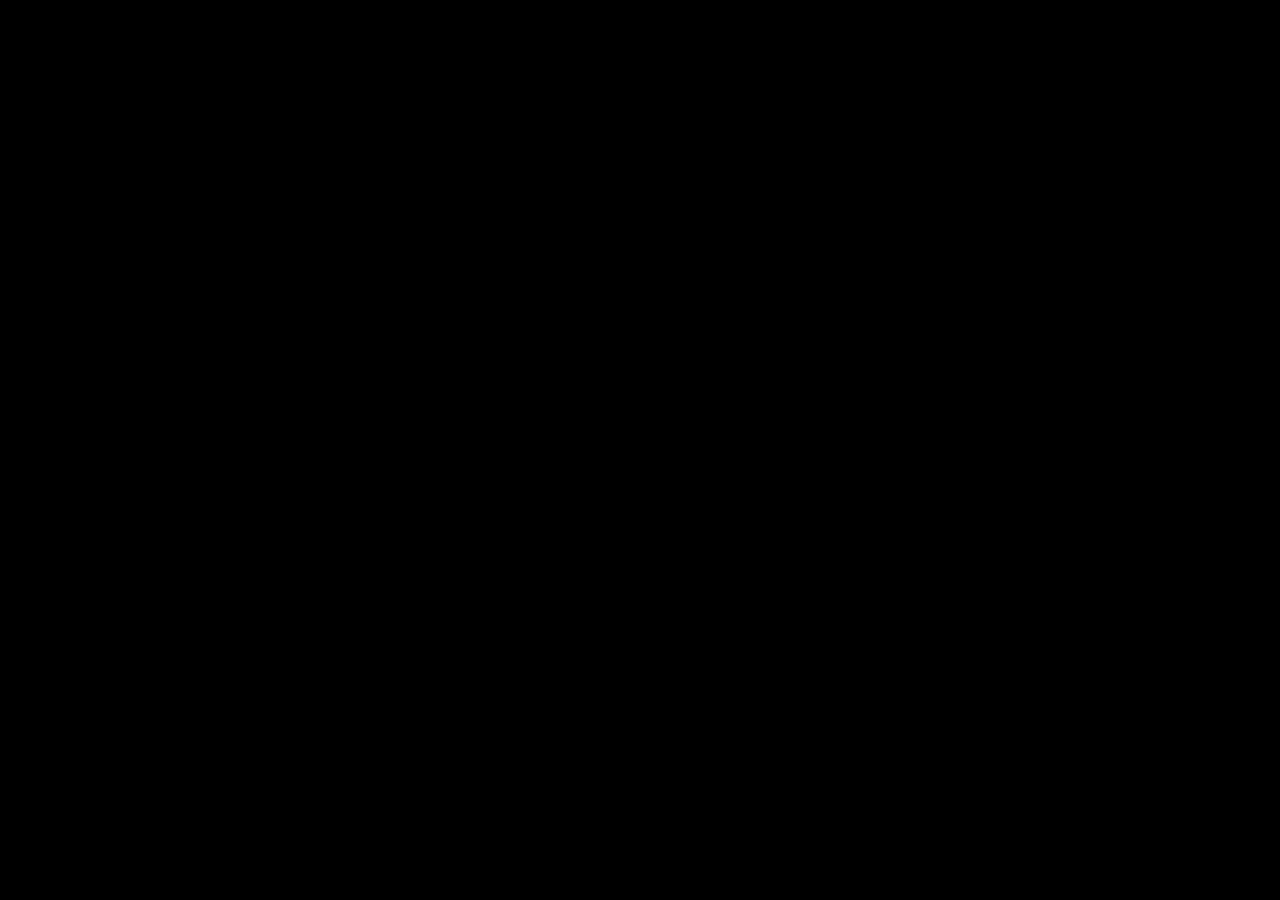
==== index.html @ 06bf4b89 "First release: butitis initial commit" ====
<!doctype html>
<html lang="ko">
  <head>
    <meta charset="UTF-8" />
    <meta name="viewport" content="width=device-width, initial-scale=1.0, maximum-scale=1.0, user-scalable=no" />
    <title>butitis</title>
    <link rel="stylesheet" href="style.css" />
  </head>
  <body>
    <canvas id="dustCanvas"></canvas>

    <div id="minimapTrigger"></div>

    <div id="minimapContainer">
      <canvas id="minimapCanvas"></canvas>
    </div>

    <div id="mediaModal" class="modal hidden">
      <div class="modal-content">
        <img id="modalImg" class="hidden" src="" alt="Selected Photo" />
        <video id="modalVideo" class="hidden" controls autoplay loop playsinline></video>
      </div>
    </div>

    <script src="script.js"></script>
  </body>
</html>
---- style.css ----
/* 1. 기본 스타일 리셋 & 스크롤바 완전 제거 */
* {
  margin: 0;
  padding: 0;
  box-sizing: border-box;
  -webkit-tap-highlight-color: rgba(0, 0, 0, 0) !important;
  outline: none !important;
  -ms-overflow-style: none;
  scrollbar-width: none;
}

*::-webkit-scrollbar {
  display: none !important;
  width: 0 !important;
  height: 0 !important;
}

html,
body {
  width: 100%;
  height: 100%;
  height: 100dvh;
  overflow: hidden;
  background-color: #000000; /* 완전한 검은색 */
  font-family: -apple-system, BlinkMacSystemFont, "Segoe UI", Roboto, sans-serif;
  user-select: none;
  -webkit-user-select: none;
  -webkit-touch-callout: none;
  overscroll-behavior: none;
  touch-action: none;
}

/* 2. 배경 캔버스 */
#dustCanvas {
  display: block;
  width: 100vw;
  height: 100vh;
  height: 100dvh;
  cursor: grab;
  outline: none;
  -webkit-tap-highlight-color: transparent;
  touch-action: none;
}

#dustCanvas:active {
  cursor: grabbing;
}

/* 3. 우측 상단 라이다 미니맵 (슬라이드 인/아웃 방식 & 미니멀 얇은 테두리) */
#minimapContainer {
  position: fixed;
  top: 16px;
  right: 16px;
  width: 120px;
  height: 120px;
  background-color: #000000; /* 완전한 검은색 배경 */
  border: 0.5px solid rgba(0, 153, 255, 0.8); /* 가느다란 파란색 테두리 */
  box-shadow: none;
  backdrop-filter: none;
  border-radius: 0;
  z-index: 100;
  touch-action: none;
  cursor: pointer;

  /* 대각선 우측 상단 밖으로 숨김 처리 */
  transform: translate(140px, -140px);
  opacity: 0;
  transition:
    transform 0.35s cubic-bezier(0.25, 1, 0.5, 1),
    opacity 0.3s ease;
  pointer-events: none;
}

/* 미니맵 열림 상태 */
#minimapContainer.active {
  transform: translate(0, 0);
  opacity: 1;
  pointer-events: auto;
}

#minimapCanvas {
  display: block;
  width: 100%;
  height: 100%;
}

/* 우측 상단 제스처 감지 전용 투명 영역 */
#minimapTrigger {
  position: fixed;
  top: 0;
  right: 0;
  width: 60px; /* 제스처 감지 범위 확대 */
  height: 60px;
  z-index: 101; /* 캔버스보다 위에 배치 */
  cursor: pointer;

  /* [핵심] 이 영역 안에서 일어나는 브라우저 기본 터치/스크롤 동작 방지 */
  touch-action: none;
  background-color: transparent; /* 완전히 투명하게 설정 */
}

/* 힌트 아이콘 제거 (CSS ::after 삭제) */
#minimapTrigger::after {
  content: none;
}

/* 미니맵이 열리면 힌트 숨김 */
#minimapTrigger.active::after {
  opacity: 0;
}

/* 4. 미디어 모달 오버레이 */
.modal {
  position: fixed;
  top: 0;
  left: 0;
  width: 100vw;
  height: 100vh;
  height: 100dvh;
  background-color: rgba(0, 0, 0, 0.92);
  display: flex;
  justify-content: center;
  align-items: center;
  opacity: 1;
  transition: opacity 0.3s ease-in-out;
  z-index: 999;
  padding: 16px;
  outline: none;
  -webkit-tap-highlight-color: transparent;
}

.modal.hidden {
  opacity: 0;
  pointer-events: none;
}

/* 5. 모달 콘텐츠 및 미디어 반응형 처리 */
.modal-content {
  display: flex;
  justify-content: center;
  align-items: center;
  max-width: 90vw;
  max-height: 90vh;
  max-height: 90dvh;
  outline: none;
}

.modal-content img,
.modal-content video {
  max-width: 100%;
  max-height: 85vh;
  max-height: 85dvh;
  width: auto;
  height: auto;
  object-fit: contain;
  border-radius: 0 !important;
  box-shadow: 0 10px 30px rgba(0, 0, 0, 0.8);
  background-color: #000000;
  border: none !important;
  outline: none !important;
  -webkit-tap-highlight-color: transparent !important;
  pointer-events: auto;
}

.modal-content img.hidden,
.modal-content video.hidden {
  display: none;
}

/* 6. 반응형 미디어 쿼리 */
@media (max-width: 768px) {
  /* 모바일 화면에 맞춰 크기만 축소 (위치 및 제스처 동작은 물려받음) */
  #minimapContainer {
    top: 12px;
    right: 12px;
    width: 90px;
    height: 90px;
  }

  .modal {
    padding: 10px;
  }

  .modal-content {
    max-width: 95vw;
    max-height: 80vh;
    max-height: 80dvh;
  }

  .modal-content img,
  .modal-content video {
    max-height: 75vh;
    max-height: 75dvh;
  }
}
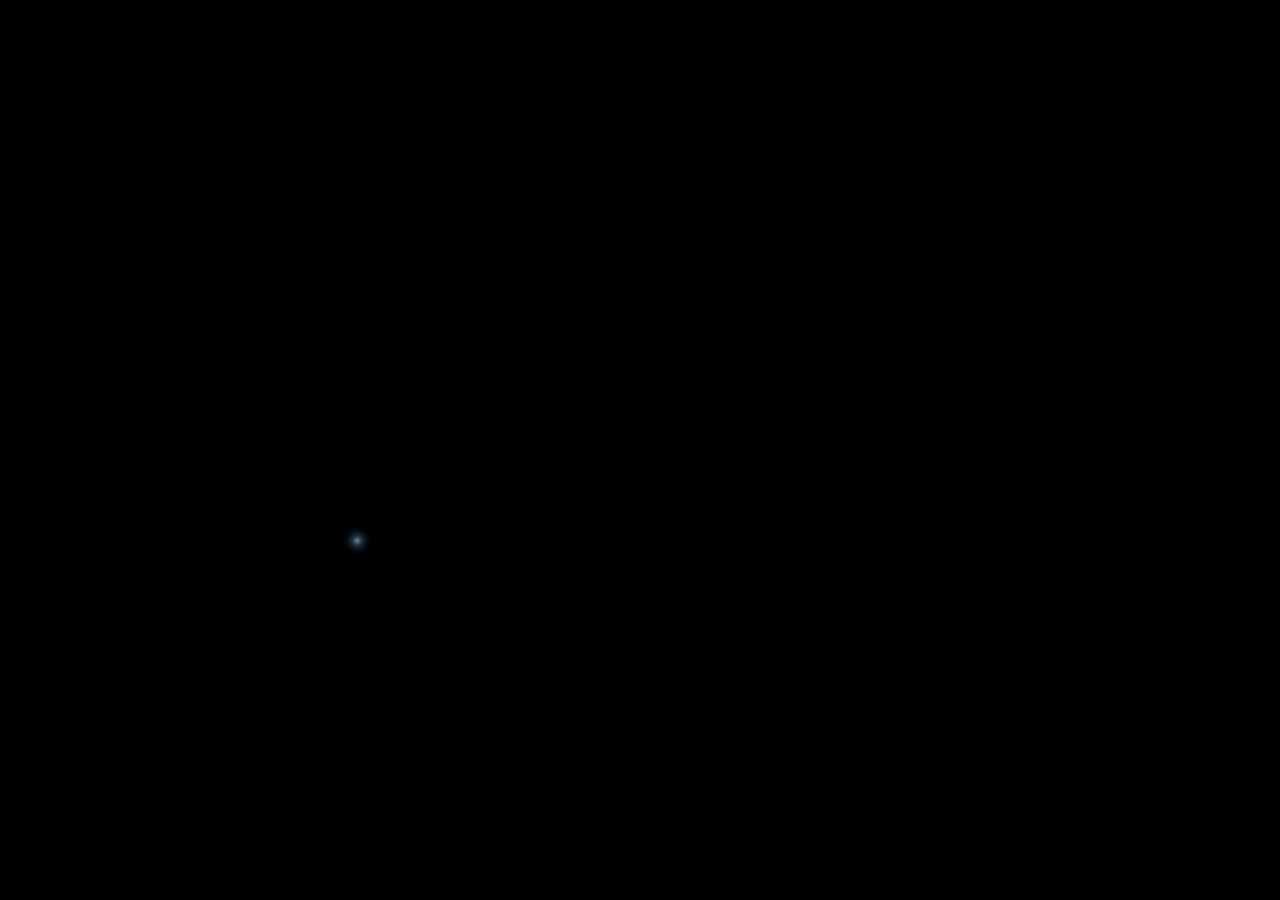
==== commit bab30139: "Fix og-image extention to png" ====
--- a/index.html
+++ b/index.html
@@ -1,9 +1,23 @@
 <!doctype html>
-<html lang="ko">
+<html lang="en">
   <head>
     <meta charset="UTF-8" />
     <meta name="viewport" content="width=device-width, initial-scale=1.0, maximum-scale=1.0, user-scalable=no" />
+
     <title>butitis</title>
+
+    <!-- KakaoTalk, Facebook, Discord 등 -->
+    <meta property="og:type" content="website" />
+    <meta property="og:url" content="https://butitis.xyz/" />
+    <meta property="og:title" content="butitis" />
+    <meta property="og:image" content="https://butitis.xyz/assets/og-image.png" />
+
+    <!-- X (구 Twitter) -->
+    <meta property="twitter:card" content="summary_large_image" />
+    <meta property="twitter:url" content="https://butitis.xyz/" />
+    <meta property="twitter:title" content="butitis" />
+    <meta property="twitter:image" content="https://butitis.xyz/assets/og-image.png" />
+
     <link rel="stylesheet" href="style.css" />
   </head>
   <body>
